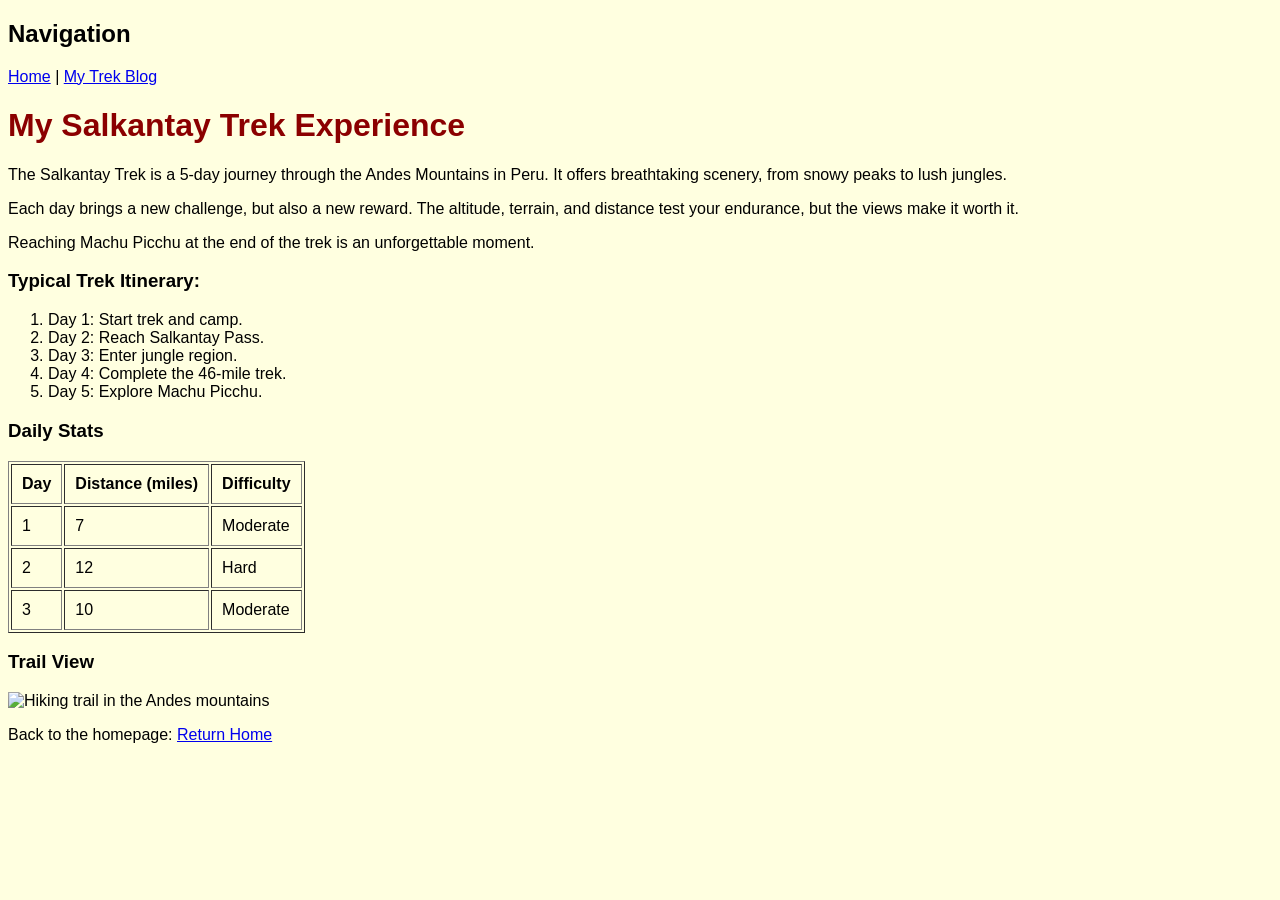
==== html/project2.html @ 5f3a5b30 "Added Project 2 HTML page" ====
<!DOCTYPE html>
<html>
<head>
    <title>Salkantay Trek Blog</title>
</head>

<body style="background-color: lightyellow; font-family: Arial;">

    <!-- Navigation -->
    <h2>Navigation</h2>
    <a href="../index.html">Home</a> |
    <a href="project2.html">My Trek Blog</a>

    <!-- Header -->
    <h1 style="color: darkred;">My Salkantay Trek Experience</h1>

    <!-- Paragraphs -->
    <p>
        The Salkantay Trek is a 5-day journey through the Andes Mountains in Peru.
        It offers breathtaking scenery, from snowy peaks to lush jungles.
    </p>

    <p>
        Each day brings a new challenge, but also a new reward. The altitude,
        terrain, and distance test your endurance, but the views make it worth it.
    </p>

    <p>
        Reaching Machu Picchu at the end of the trek is an unforgettable moment.
    </p>

    <!-- Ordered List -->
    <h3>Typical Trek Itinerary:</h3>
    <ol>
        <li>Day 1: Start trek and camp.</li>
        <li>Day 2: Reach Salkantay Pass.</li>
        <li>Day 3: Enter jungle region.</li>
        <li>Day 4: Complete the 46-mile trek.</li>
        <li>Day 5: Explore Machu Picchu.</li>
    </ol>

    <!-- Table -->
    <h3>Daily Stats</h3>
    <table border="1" cellpadding="10">
        <tr>
            <th>Day</th>
            <th>Distance (miles)</th>
            <th>Difficulty</th>
        </tr>
        <tr>
            <td>1</td>
            <td>7</td>
            <td>Moderate</td>
        </tr>
        <tr>
            <td>2</td>
            <td>12</td>
            <td>Hard</td>
        </tr>
        <tr>
            <td>3</td>
            <td>10</td>
            <td>Moderate</td>
        </tr>
    </table>

    <!-- Image -->
    <h3>Trail View</h3>
    <img src="https://images.unsplash.com/photo-1590545651969-95794fd66c84?q=80&w=687&auto=format&fit=crop&ixlib=rb-4.1.0&ixid=M3wxMjA3fDB8MHxwaG90by1wYWdlfHx8fGVufDB8fHx8fA%3D%3D"
        alt="Hiking trail in the Andes mountains"
        width="400">

    <!-- Link -->
    <p>
        Back to the homepage:
         <a href="../index.html">Return Home</a>
    </p>

</body>
</html>
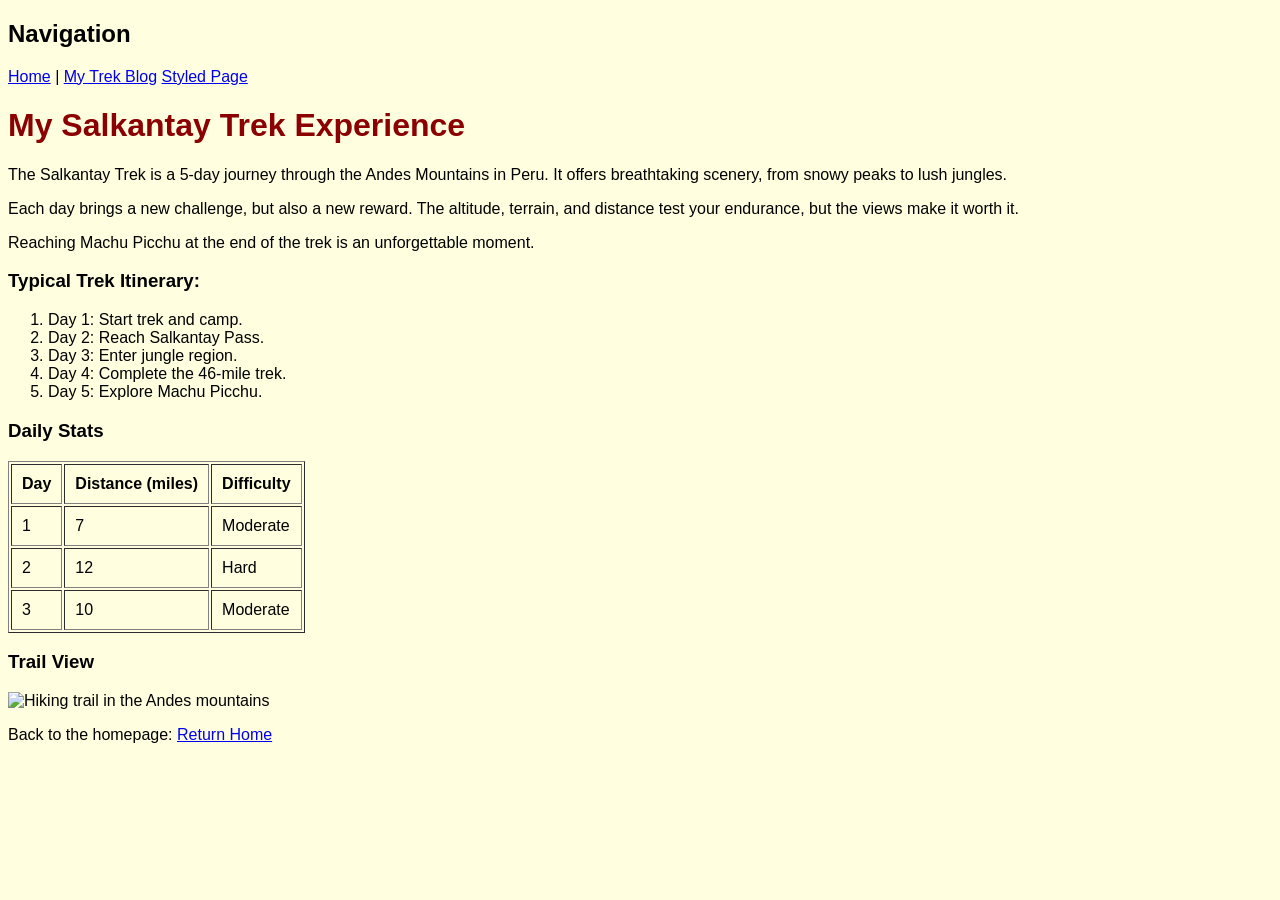
==== commit 09637820: "Update project2.html" ====
--- a/html/project2.html
+++ b/html/project2.html
@@ -10,6 +10,7 @@
     <h2>Navigation</h2>
     <a href="../index.html">Home</a> |
     <a href="project2.html">My Trek Blog</a>
+    <a href="project3.html">Styled Page</a>
 
     <!-- Header -->
     <h1 style="color: darkred;">My Salkantay Trek Experience</h1>
@@ -77,4 +78,4 @@
     </p>
 
 </body>
-</html>+</html>
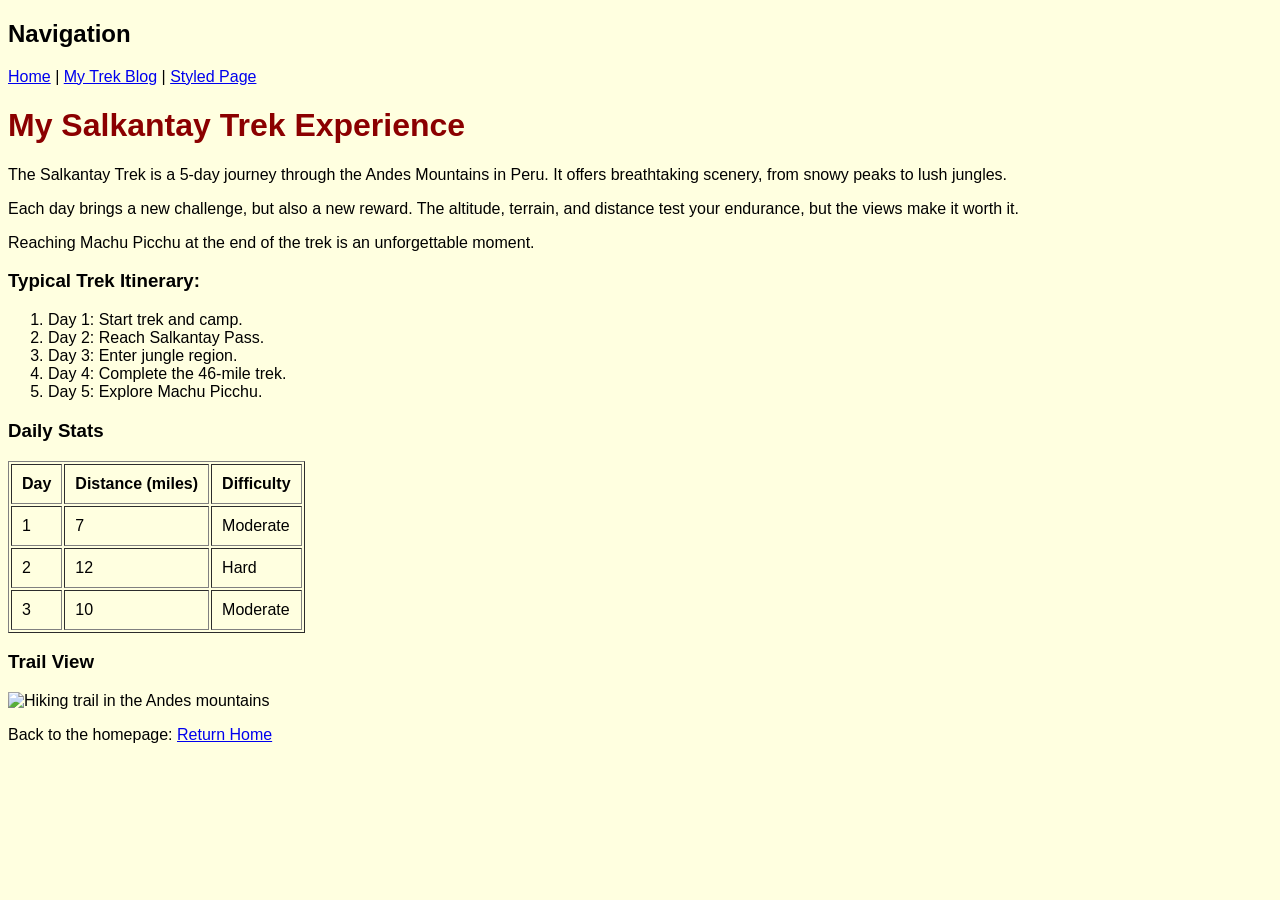
==== commit 721bd854: "Update project2.html fixing nav" ====
--- a/html/project2.html
+++ b/html/project2.html
@@ -9,7 +9,7 @@
     <!-- Navigation -->
     <h2>Navigation</h2>
     <a href="../index.html">Home</a> |
-    <a href="project2.html">My Trek Blog</a>
+    <a href="project2.html">My Trek Blog</a> |
     <a href="project3.html">Styled Page</a>
 
     <!-- Header -->
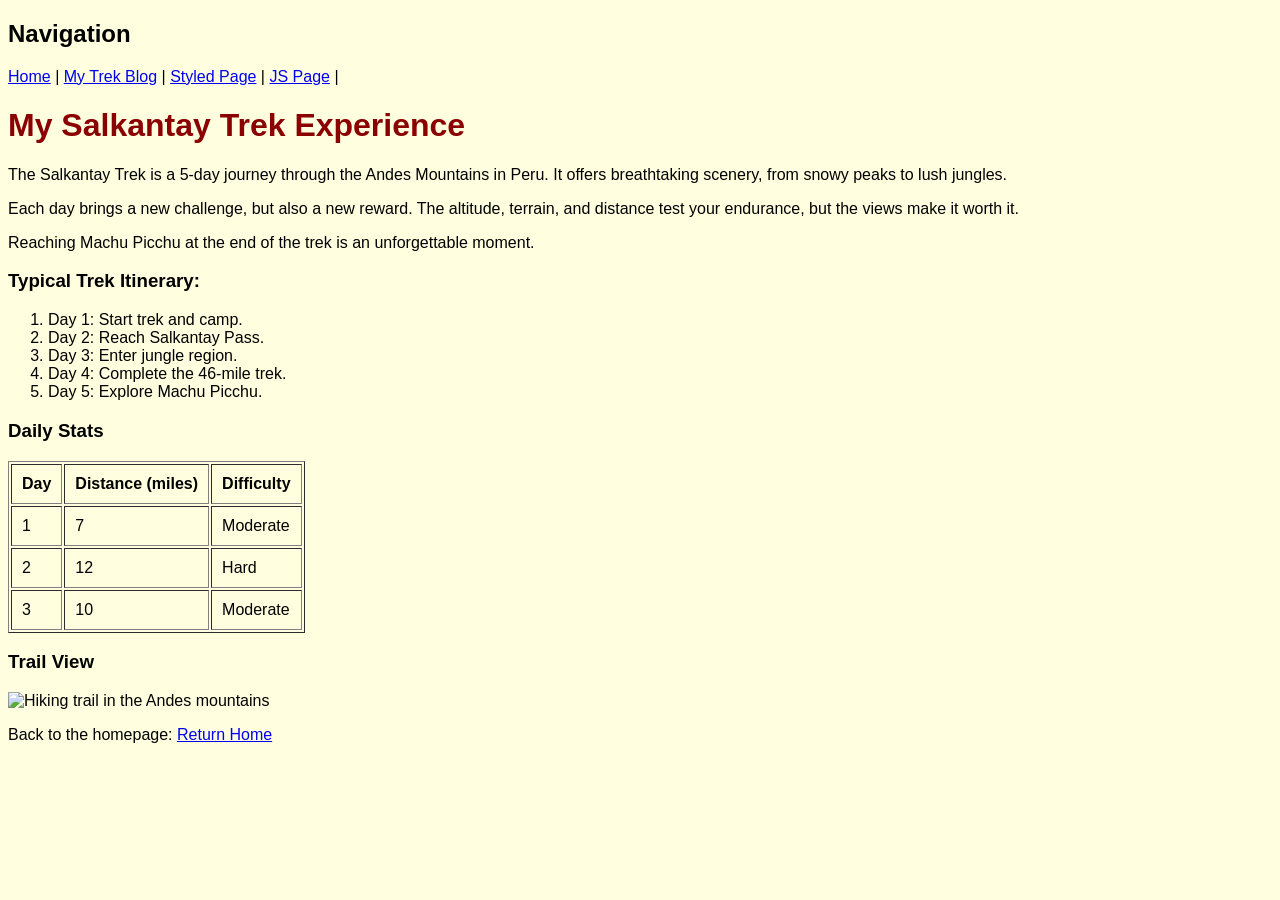
==== commit 63eba65b: "Adding Porject 4" ====
--- a/html/project2.html
+++ b/html/project2.html
@@ -10,7 +10,8 @@
     <h2>Navigation</h2>
     <a href="../index.html">Home</a> |
     <a href="project2.html">My Trek Blog</a> |
-    <a href="project3.html">Styled Page</a>
+    <a href="project3.html">Styled Page</a> |
+    <a href="../project4/project4.html">JS Page</a> |
 
     <!-- Header -->
     <h1 style="color: darkred;">My Salkantay Trek Experience</h1>
